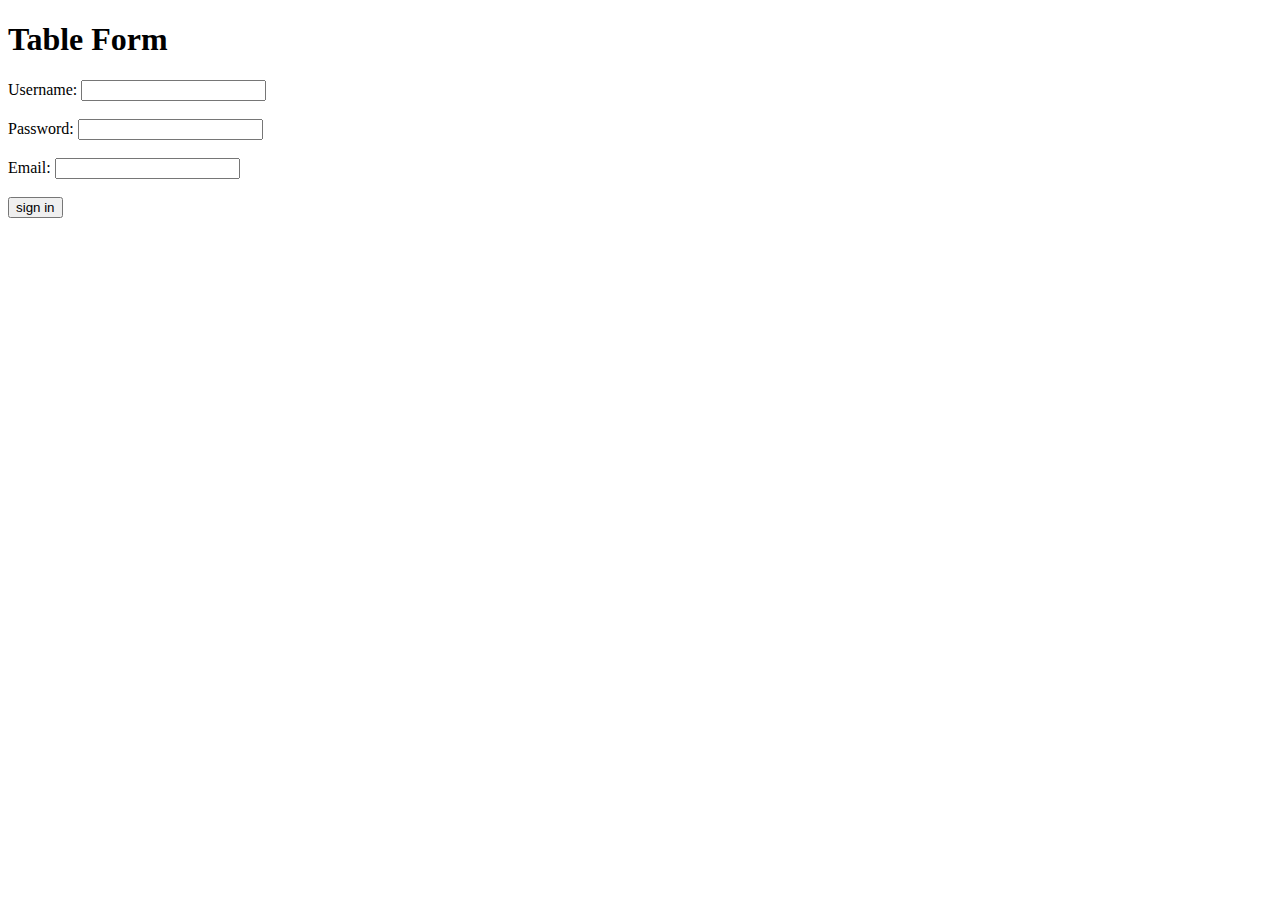
==== form.html @ 2e53300a "basic website" ====
<!DOCTYPE html>
<html lang="en">
  <head>
    <meta charset="UTF-8" />
    <meta http-equiv="X-UA-Compatible" content="IE=edge" />
    <meta name="viewport" content="width=device-width, initial-scale=1.0" />
    <title>Form HTML</title>
  </head>
  <body>
    <h1>Table Form</h1>
    <form>
      <label for="username">Username: </label>
      <input type="text" id="username" />

      <br />
      <br />

      <label for="password">Password: </label>
      <input type="password" id="password" />

      <br />
      <br />

      <label for="email">Email: </label>
      <input type="email" id="email" />

      <br />
      <br />

      <input type="submit" value="sign in" />
    </form>
  </body>
</html>
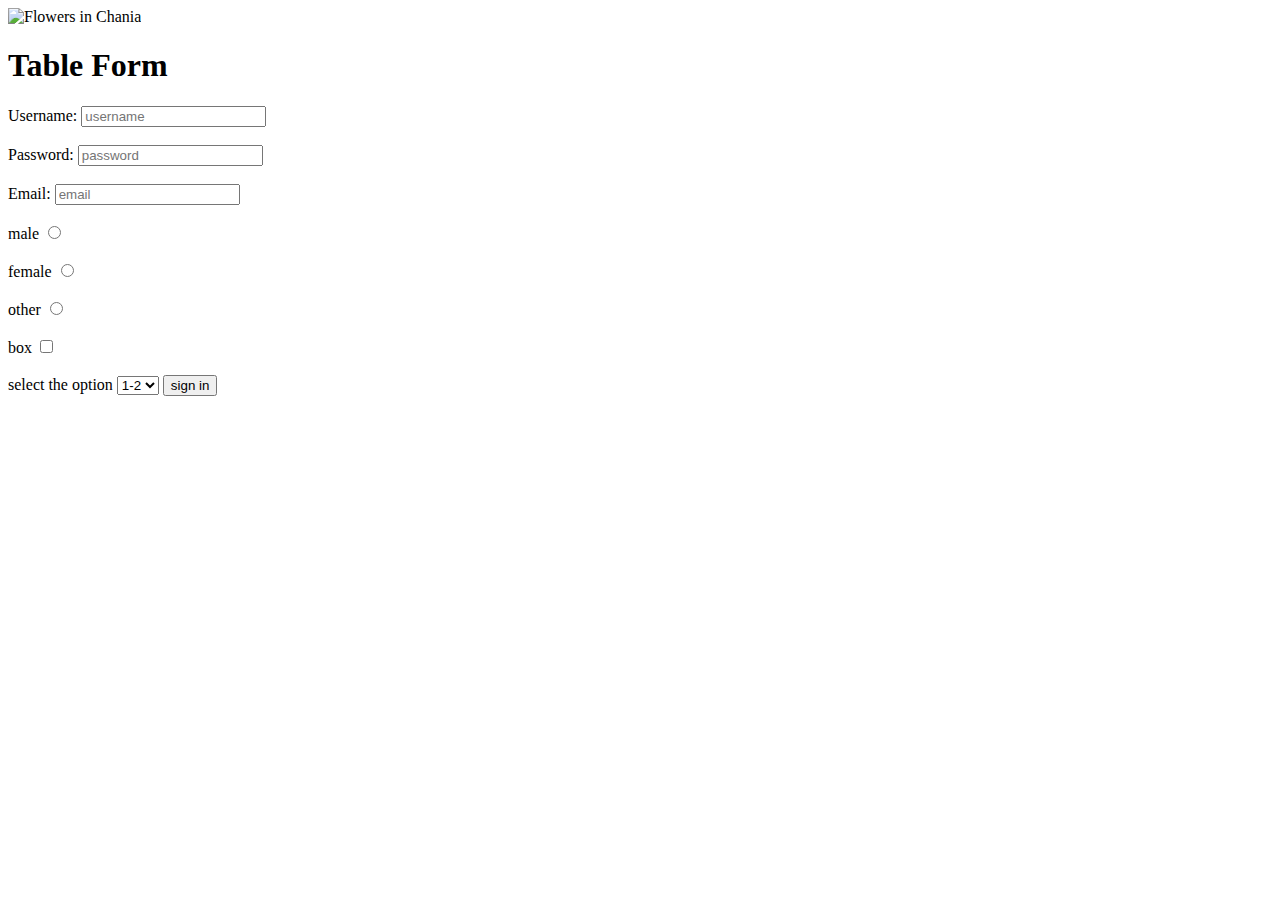
==== commit 6644d8f1: "Add Form" ====
--- a/form.html
+++ b/form.html
@@ -7,25 +7,52 @@
     <title>Form HTML</title>
   </head>
   <body>
+    <img src="img_.jpg" alt="Flowers in Chania" />
     <h1>Table Form</h1>
+
     <form>
       <label for="username">Username: </label>
-      <input type="text" id="username" />
-
+      <input type="text" id="username" placeholder="username" required />
       <br />
       <br />
 
       <label for="password">Password: </label>
-      <input type="password" id="password" />
-
+      <input type="password" id="password" placeholder="password" required />
       <br />
       <br />
 
       <label for="email">Email: </label>
-      <input type="email" id="email" />
-
+      <input type="email" id="email" placeholder="email" required />
       <br />
       <br />
+
+      <lable for="male">male</lable>
+      <input type="radio" name="gender" id="male" />
+      <br />
+      <br />
+
+      <label for="female">female</label>
+      <input type="radio" name="gender" id="female" />
+      <br />
+      <br />
+
+      <label for="other">other</label>
+      <input type="radio" name="gender" id="other" />
+      <br />
+      <br />
+
+      <label for=" box">box</label>
+      <input type="checkbox" id="box" />
+      <br />
+      <br />
+
+      <label for="box">select the option</label>
+      <select>
+        <option>1-2</option>
+        <option>2-3</option>
+        <option>3-4</option>
+        <option>4-5</option>
+      </select>
 
       <input type="submit" value="sign in" />
     </form>
